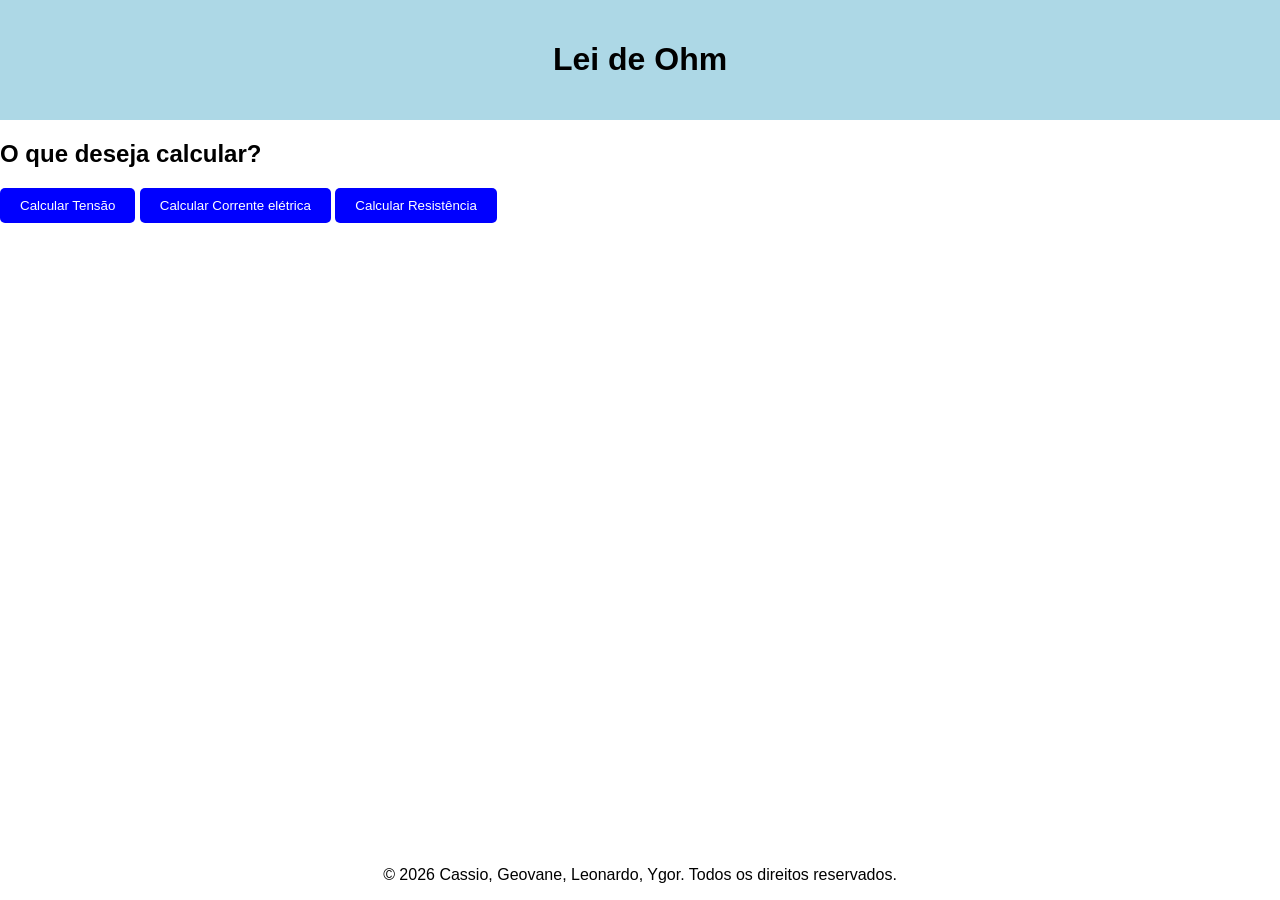
==== index.html @ b719cea8 "Add files via upload" ====
<!DOCTYPE html>
<html lang="pt-BR">
<head>
    <meta charset="UTF-8">
    <meta name="viewport" content="width=device-width, initial-scale=1.0">
    <title>Lei de Ohm</title>
    <link rel="stylesheet" href="style.css">
    
</head>
<body>
<header class="Cabeçalho">
<h1> Lei de Ohm</h1>
</header>
<h2> O que deseja calcular?</h2>


<button class="Botão1"> Calcular Tensão</button>
<button class="Botão2"> Calcular Corrente elétrica</button>
<button class="Botão3"> Calcular Resistência </button>

<div id="tensao" style="display:none;">
    <input type="number" id="r" placeholder="Resistência (R)">
    <input type="number" id="i" placeholder="Corrente (I)">
    <button onclick="calcTensao()">Calcular</button>
    <p id="resT"></p>
</div>


<div id="corrente" style="display:none;">
    <input type="number" id="v2" placeholder="Tensão (V)">
    <input type="number" id="r2" placeholder="Resistência (R)">
    <button onclick="calcCorrente()">Calcular</button>
    <p id="resC"></p>
</div>


<div id="resistencia" style="display:none;">
    <input type="number" id="v3" placeholder="Tensão (V)">
    <input type="number" id="i3" placeholder="Corrente (I)">
    <button onclick="calcResistencia()">Calcular</button>
    <p id="resR"></p>
</div>

<footer class="rodape">
    <p class="rodape-c">© 2026 Cassio, Geovane, Leonardo, Ygor. Todos os direitos reservados.</p>
</footer>







<script src="script.js"></script>
</body>
</html>
---- style.css ----
h1{
    text-align: center;
}


body{
    font-family: Arial;
    margin: 0;
}

.Botão1 {
  background-color: blue;
  color: white;
  padding: 10px 20px;
  border: none;
  border-radius: 5px;
  cursor: pointer;
}

.Botão2{
  background-color: blue;
  color: white;
  padding: 10px 20px;
  border: none;
  border-radius: 5px;
  cursor: pointer;
}

.Botão3{
  background-color: blue;
  color: white;
  padding: 10px 20px;
  border: none;
  border-radius: 5px;
  cursor: pointer;
}

.Cabeçalho{
    padding: 20px;
    background-color: lightblue;

}

.rodape-c {
    position: fixed;
    bottom: 0;
    width: 100%;
    align-items: center;
    justify-content: center;
    display: flex;
}
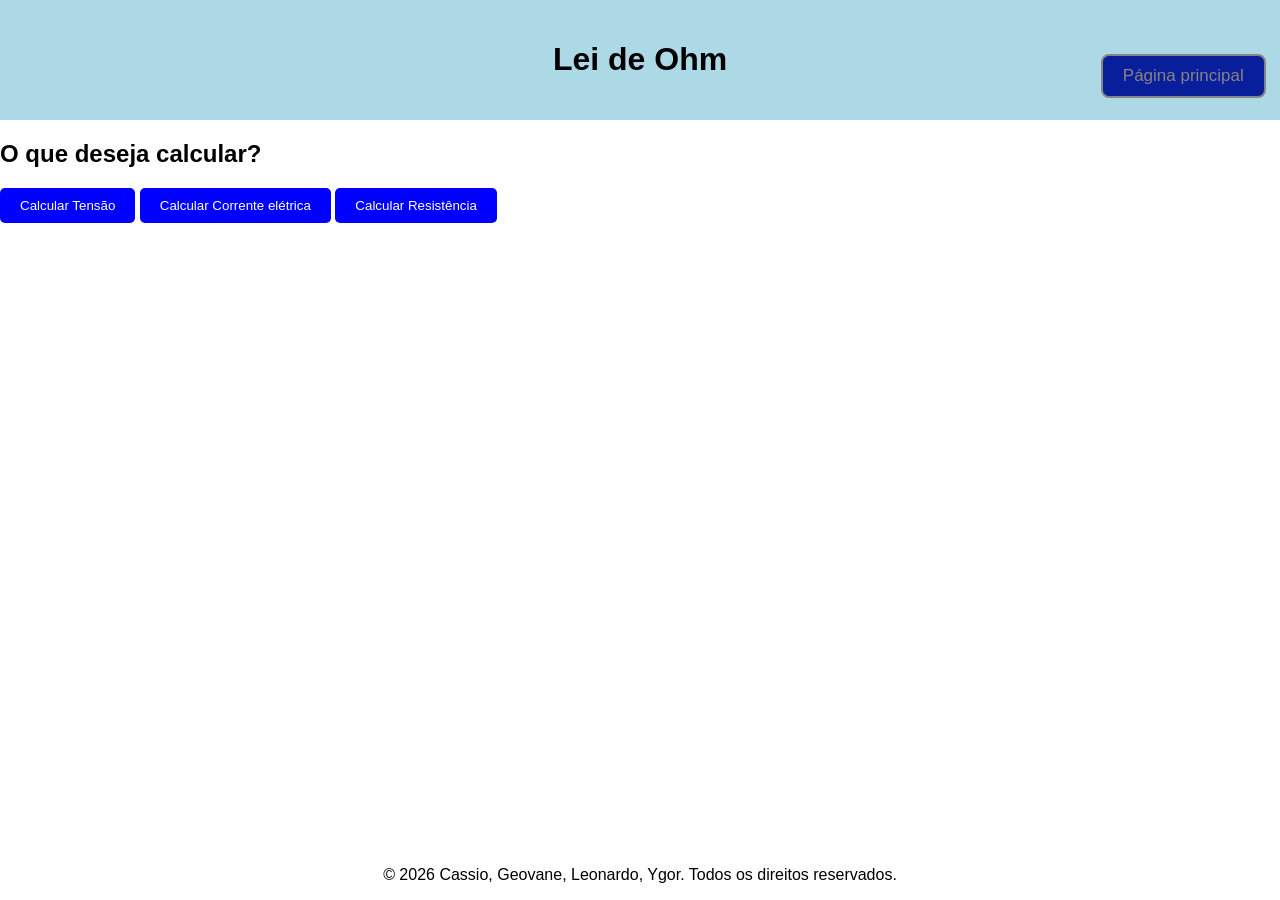
==== commit 9e01cfef: "Update index.html" ====
--- a/index.html
+++ b/index.html
@@ -41,6 +41,13 @@
     <p id="resR"></p>
 </div>
 
+
+<!-- Adicionei-->
+
+<a href="https://lei-de-ohm-three.vercel.app/" class="Botão4">Página principal</a>
+
+<!-- É esse <a>-->
+
 <footer class="rodape">
     <p class="rodape-c">© 2026 Cassio, Geovane, Leonardo, Ygor. Todos os direitos reservados.</p>
 </footer>
@@ -53,4 +60,4 @@
 
 <script src="script.js"></script>
 </body>
-</html>+</html>
--- a/style.css
+++ b/style.css
@@ -48,4 +48,23 @@
     align-items: center;
     justify-content: center;
     display: flex;
-}+}
+
+/* Adicionei */
+
+
+.Botão4{
+    cursor: pointer;
+    display: absolute;
+    top: 6%;
+    left: 86%;
+    background-color: rgb(8, 30, 155);
+    position: absolute;
+    font-size: 17px;
+    color: rgb(135, 132, 132);
+    padding: 10px 20px;
+    border: 2px solid;
+    text-decoration: none; 
+    border-radius: 8px;
+    
+}
